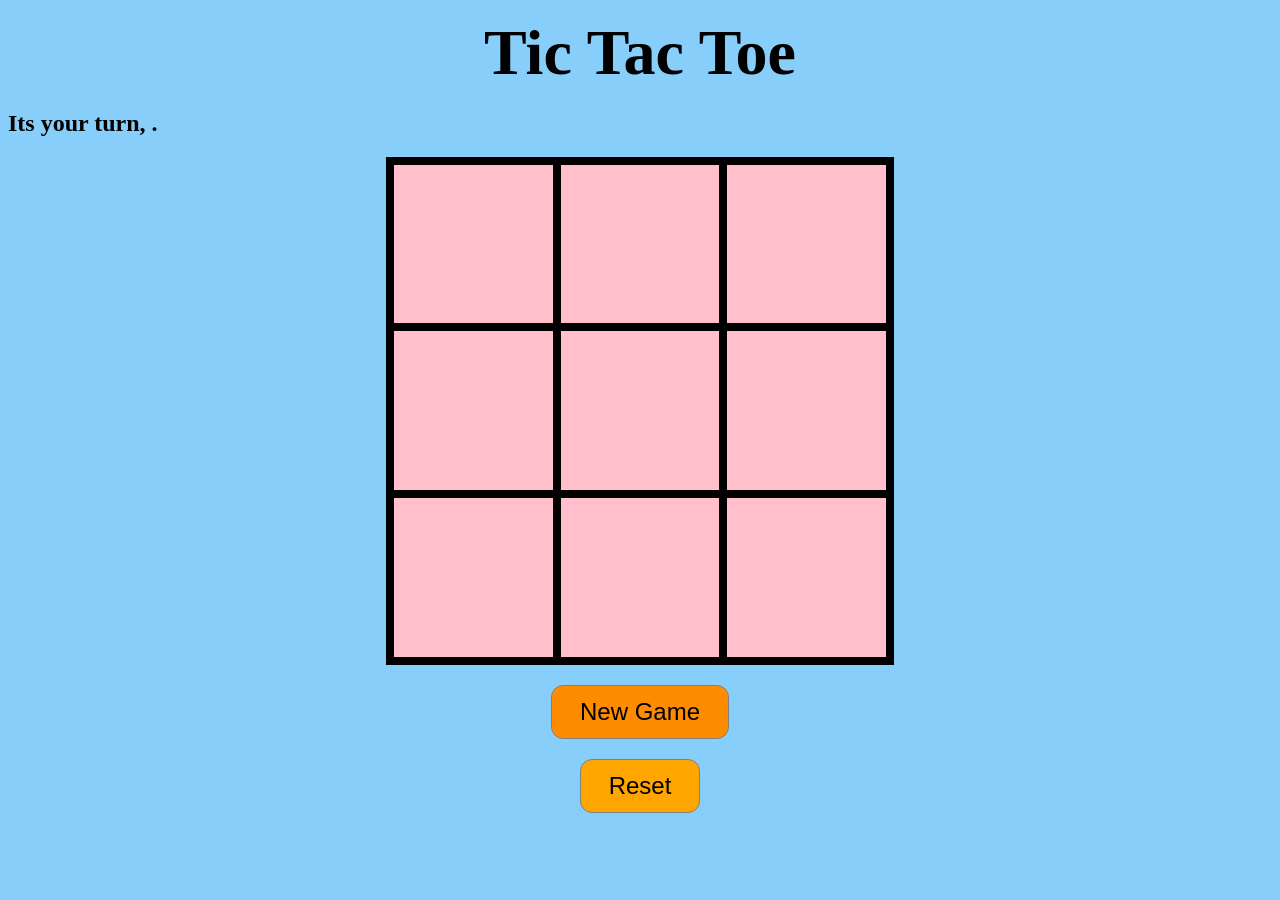
==== index.html @ 41a56e5a "default code" ====
<!DOCTYPE html>
<html lang="en">
  <head>
    <meta charset="utf-8">
    <title>Tic Tac Toe Game</title>
    
    <link rel="stylesheet" href="style.css" />
    <script src="main.js"></script>
  </head>
  <body>

    <h1>Tic Tac Toe</h1>
    <h2>Its your turn, <span class="display_player"></span>.</h2>

    <div class="game_board">
      <div class='row'>
        <div class="one"><span class="xo"></span></div>
        <div class="two"><span class="xo"></span></div>
        <div class="three"><span class="xo"></span></div>
      </div>
      <div class='row'>
        <div class="four"><span class="xo"></span></div>
        <div class="five"><span class="xo"></span></div>
        <div class="six"><span class="xo"></span></div>
      </div>
      <div class='row'>
        <div class="seven"><span class="xo"></span></div>
        <div class="eight"><span class="xo"></span></div>
        <div class="nine"><span class="xo"></span></div>
      </div>
    </div>

    <button class="new_game">New Game</button>
    <button class="reset">Reset</button>
  </body>


</html>
---- style.css ----
body {
  font-family: "Helvetica Neue";
  background-color: #87cefa;
  color: black;
}

h1 {
  margin: 16px auto;
  text-align: center;
  font-size: 4em;
}

.whose_turn {
  margin: 10px auto;
  margin-bottom: 20px;
  text-align: center;
  font-size: 1.5em;
}

/* Button: NewGame and Reset */
.new_game, .reset {
  text-align:center;
  background-color: #ff8c00;
  color: #000000;
  font-size: 24px;
  padding: 12px 28px;
  border-radius: 12px;
  border: 1px solid gray;
  display: block;
  margin: 20px auto;
}

.new_game:hover, .reset {
  background-color: orange;
}

.game_board {
  width: 500px;
  height: 500px;
  border: 4px solid black;
  display: flex;
  margin: 0 auto;
}

.row {
  display: flex;
  flex-wrap: wrap;
}

.one, .two, .three, .four, .five, .six, .seven, .eight, .nine {
  flex-grow: 1;
  width: 100px;
  background-color: pink;
  border: 4px solid black;
  box-sizing: border-box;
  position: relative;
}

.xo {
  color: black;
  font-weight: bold;
  font-size: 8em;
  margin: 0 auto;
  position: absolute;
  width: 100%;
  text-align: center;
}
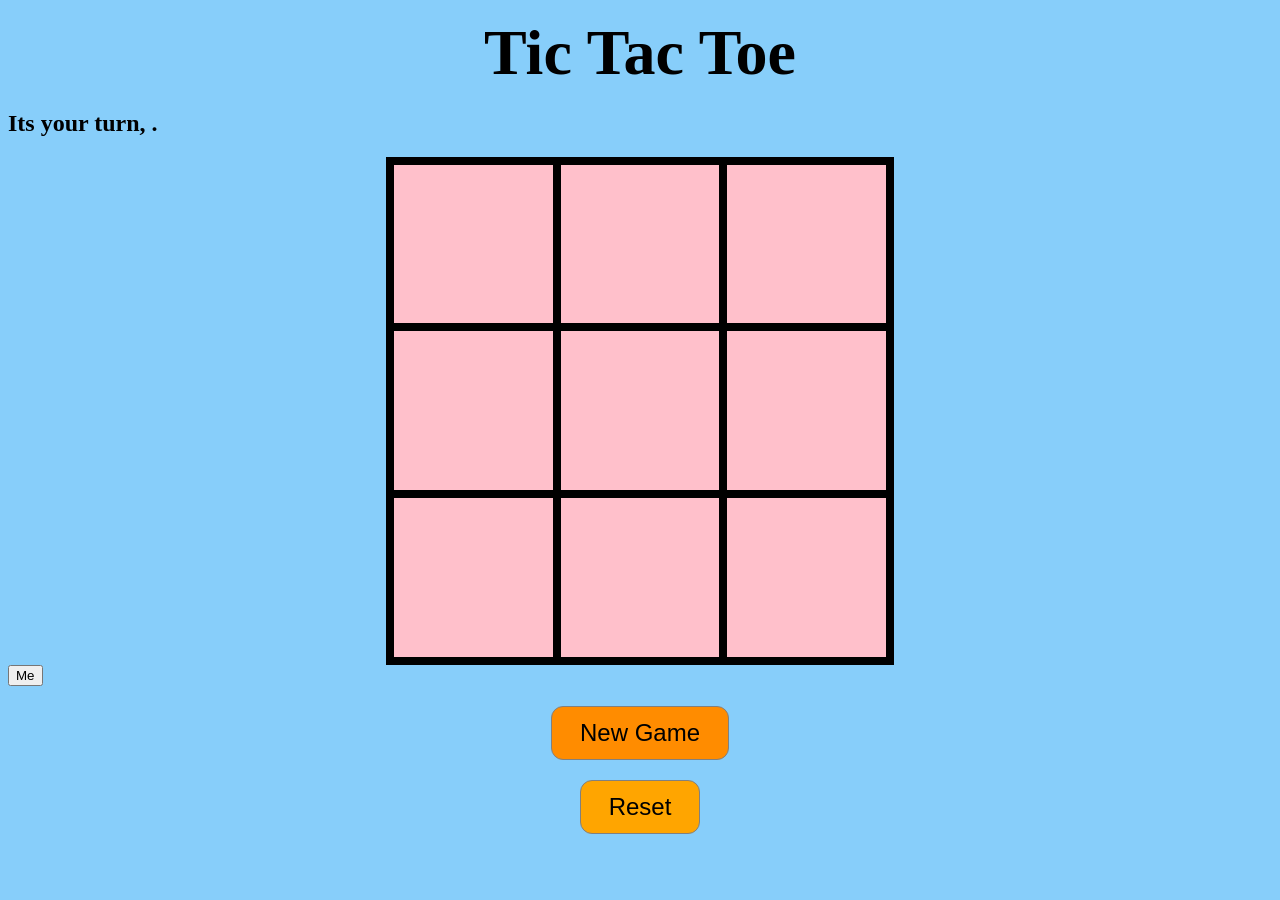
==== commit 5706a909: "added some event listeners" ====
--- a/index.html
+++ b/index.html
@@ -1,38 +1,37 @@
 <!DOCTYPE html>
 <html lang="en">
   <head>
-    <meta charset="utf-8">
+    <meta charset="utf-8" />
     <title>Tic Tac Toe Game</title>
-    
+
     <link rel="stylesheet" href="style.css" />
-    <script src="main.js"></script>
   </head>
   <body>
-
     <h1>Tic Tac Toe</h1>
     <h2>Its your turn, <span class="display_player"></span>.</h2>
 
     <div class="game_board">
-      <div class='row'>
-        <div class="one"><span class="xo"></span></div>
-        <div class="two"><span class="xo"></span></div>
-        <div class="three"><span class="xo"></span></div>
+      <div class="row">
+        <div class="one" data-index="0"><span class="xo"></span></div>
+        <div class="two" data-index="1"><span class="xo"></span></div>
+        <div class="three" data-index="2"><span class="xo"></span></div>
       </div>
-      <div class='row'>
-        <div class="four"><span class="xo"></span></div>
-        <div class="five"><span class="xo"></span></div>
-        <div class="six"><span class="xo"></span></div>
+      <div class="row">
+        <div class="four" data-index="3"><span class="xo"></span></div>
+        <div class="five" data-index="4"><span class="xo"></span></div>
+        <div class="six" data-index="5"><span class="xo"></span></div>
       </div>
-      <div class='row'>
-        <div class="seven"><span class="xo"></span></div>
-        <div class="eight"><span class="xo"></span></div>
-        <div class="nine"><span class="xo"></span></div>
+      <div class="row">
+        <div class="seven" data-index="6"><span class="xo"></span></div>
+        <div class="eight" data-index="7"><span class="xo"></span></div>
+        <div class="nine" data-index="8"><span class="xo"></span></div>
       </div>
     </div>
 
+    <button id="button">Me</button>
     <button class="new_game">New Game</button>
     <button class="reset">Reset</button>
+
+    <script src="main.js" defer></script>
   </body>
-
-
 </html>
--- a/style.css
+++ b/style.css
@@ -18,8 +18,9 @@
 }
 
 /* Button: NewGame and Reset */
-.new_game, .reset {
-  text-align:center;
+.new_game,
+.reset {
+  text-align: center;
   background-color: #ff8c00;
   color: #000000;
   font-size: 24px;
@@ -30,7 +31,8 @@
   margin: 20px auto;
 }
 
-.new_game:hover, .reset {
+.new_game:hover,
+.reset {
   background-color: orange;
 }
 
@@ -40,14 +42,24 @@
   border: 4px solid black;
   display: flex;
   margin: 0 auto;
+  flex-direction: column;
 }
 
 .row {
   display: flex;
   flex-wrap: wrap;
+  flex: 1;
 }
 
-.one, .two, .three, .four, .five, .six, .seven, .eight, .nine {
+.one,
+.two,
+.three,
+.four,
+.five,
+.six,
+.seven,
+.eight,
+.nine {
   flex-grow: 1;
   width: 100px;
   background-color: pink;
